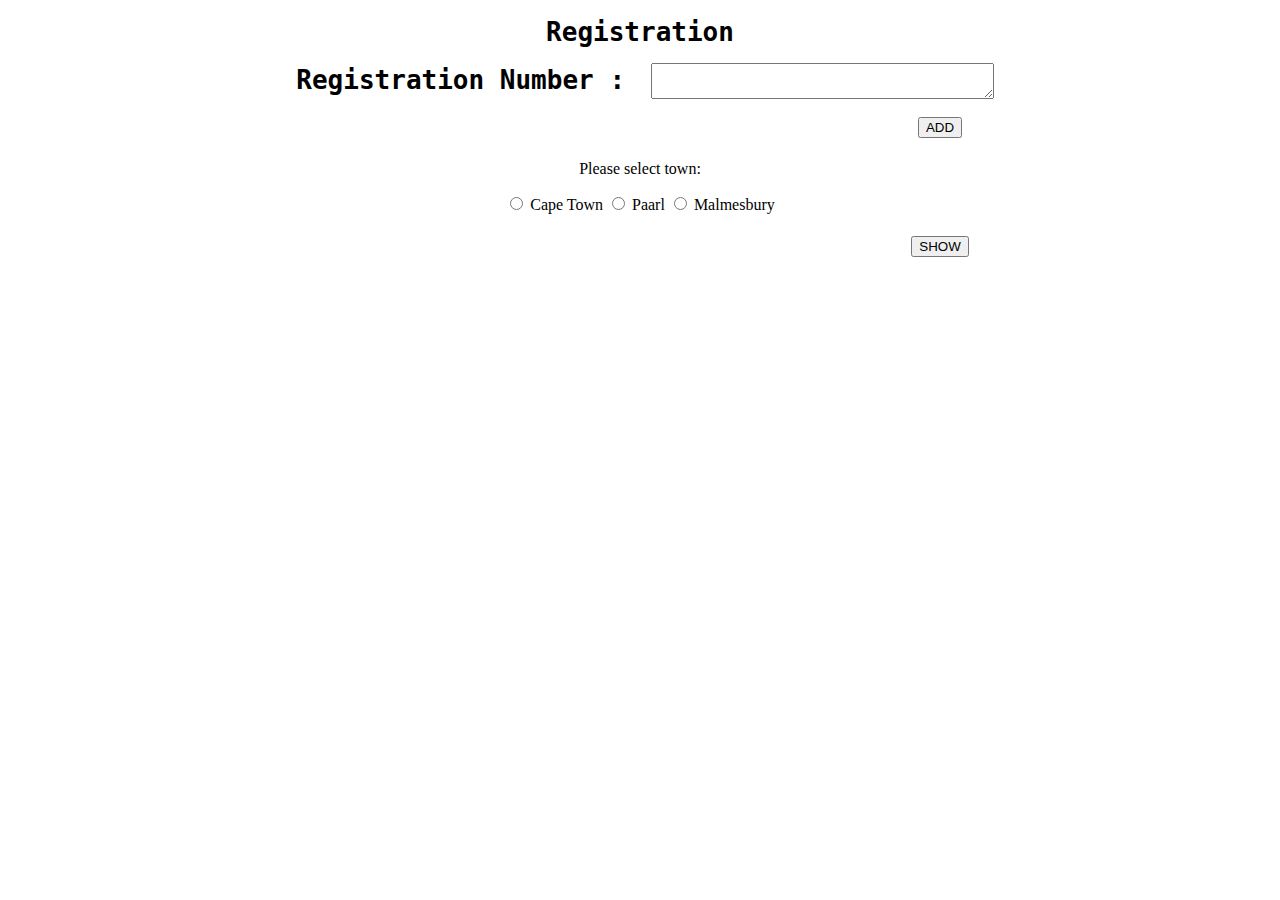
==== index.html @ a9a66f7b "reg" ====
<!DOCTYPE html>
<html lang="en">

<head>
    <link rel="stylesheet" href="https://fonts.googleapis.com/css?family=Sofia">
    <meta charset="UTF-8">
    <meta http-equiv="X-UA-Compatible" content="IE=edge">
    <meta name="viewport" content="width=device-width, initial-scale=1.0">
    <title>RegNumber</title>

    <link rel="stylesheet" href="regCSS/regstyle.css">
</head>

<body>

    <div>
        <h1>
            Registration
        </h1>
        <div class="error">

        </div>

        <h1>
            Registration Number : <textarea name="name" rows="2" cols="40" class="textBox"
                onfocus="this.value=''" placeholder="  Please enter valid registration number ">  </textarea>
        </h1>
        <h5>
            <button class="addBtn">
                ADD
            </button>
        </h5>

        
        <p>Please select town:</p>
        <input type="radio" id="english" name="langRadioBtn" value="CA" class="CA">
        <label for="English">Cape Town</label>
        <input type="radio" id="spanish" name="langRadioBtn" value="CJ" class="CJ">
        <label for="Spanish">Paarl</label>
        <input type="radio" id="french" name="langRadioBtn" value="CK" class="CK">
        <label for="French">Malmesbury</label>
        
    </div>
    <div>

        <h5>
            <button class="addShowBtn">
                SHOW
            </button>
        </h5>
        
    </div>


</body>

<script src="regJSAndTests/registration_number.js" charset="utf-8"></script>
<script src="regJSAndTests/regNoDom.js" charset="utf-8"></script>

</html>
---- regCSS/regstyle.css ----
span{
    background-color: yellow;
    border: black;
    border-radius: 10px;
    border-style: solid;
    border-width: medium;
    padding: 10px;
    transform: translate(-50%, -50%);
    flex: auto;
    margin: 10px;
}

.danger {
    color: crimson;
    font-weight: bold;
  }

h1{
    text-align: center;
    font-family:monospace;
}
h5{
   
    padding-left: 600px;
}

body{
 text-align: center;   
}

textarea{
    margin: -10px;
    margin-left: 10px;
    text-size-adjust: 10px;
}

.error{
    text-align: center;
}
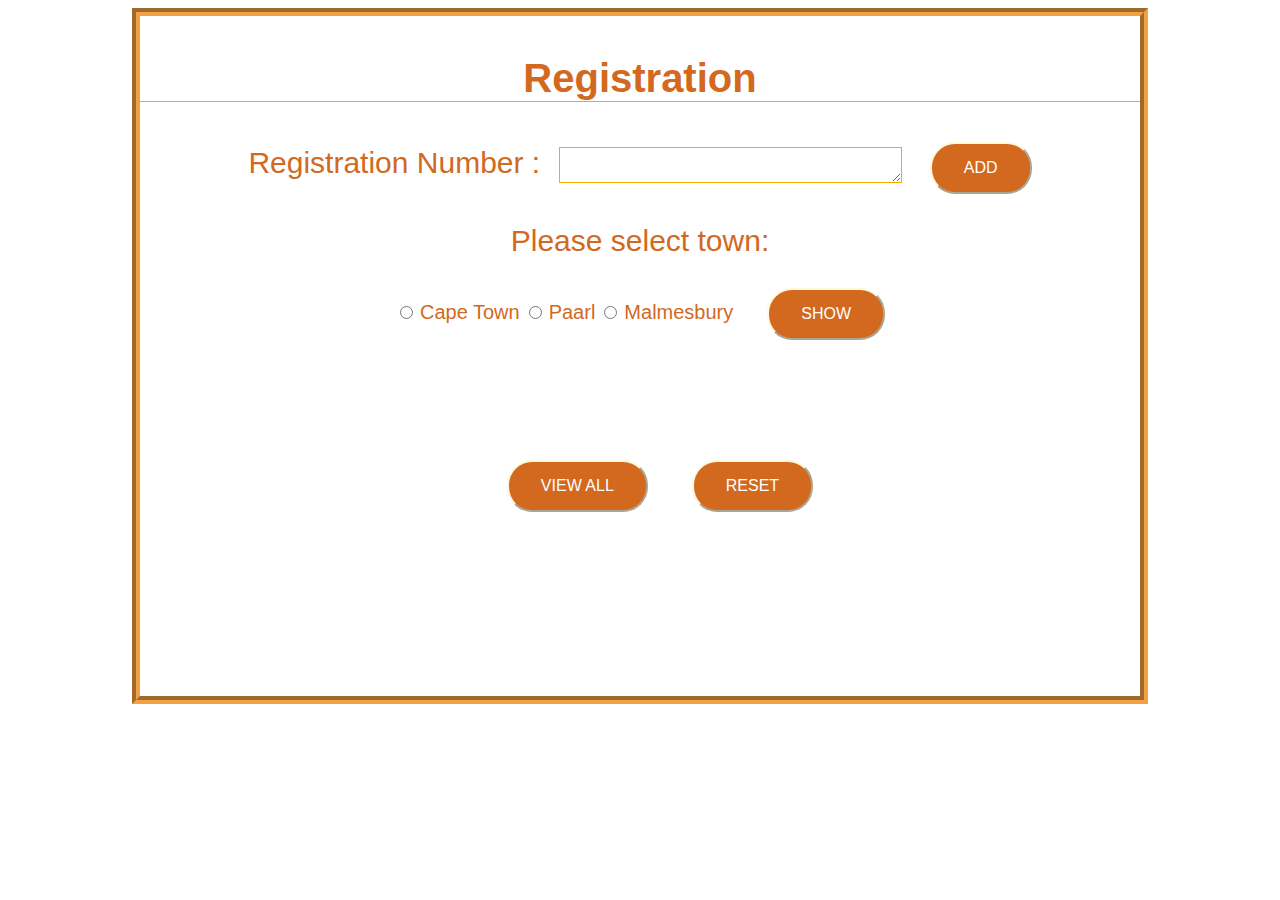
==== commit 0dce3f70: "reg" ====
--- a/index.html
+++ b/index.html
@@ -14,41 +14,54 @@
 <body>
 
     <div>
-        <h1>
+        <p class="heading">
             Registration
-        </h1>
+        </p>
         <div class="error">
 
         </div>
+    
 
-        <h1>
+        <p class="subHeading">
             Registration Number : <textarea name="name" rows="2" cols="40" class="textBox"
-                onfocus="this.value=''" placeholder="  Please enter valid registration number ">  </textarea>
-        </h1>
-        <h5>
-            <button class="addBtn">
-                ADD
-            </button>
-        </h5>
+                onfocus="this.value=''" placeholder="Format:CA 123 456/CK 123 456/CJ 123 456 ">  </textarea>
+                <button class="addBtn" style="margin-left:30px;">
+                    ADD
+                </button>
+                
+        </p>
+
+
 
         
-        <p>Please select town:</p>
+        <p class="town">Please select town:</p>
         <input type="radio" id="english" name="langRadioBtn" value="CA" class="CA">
         <label for="English">Cape Town</label>
         <input type="radio" id="spanish" name="langRadioBtn" value="CJ" class="CJ">
         <label for="Spanish">Paarl</label>
         <input type="radio" id="french" name="langRadioBtn" value="CK" class="CK">
         <label for="French">Malmesbury</label>
+        <button class="addShowBtn" style="margin-left: 30px;">
+            SHOW
+        </button>
         
     </div>
+
+   
+
     <div>
 
-        <h5>
-            <button class="addShowBtn">
-                SHOW
+       
+        
+
+        <h4 style="margin-top: 80px;">
+            <button class="addView btn" style="margin: 40px;">
+                VIEW ALL
             </button>
-        </h5>
-        
+            <button class="reset btn" style="margin-top: 30px;margin-bottom: 20px;">
+                RESET
+            </button>
+        </h4>
     </div>
 
 
--- a/regCSS/regstyle.css
+++ b/regCSS/regstyle.css
@@ -1,39 +1,96 @@
 span{
-    background-color: yellow;
-    border: black;
+    background-color: orange;
+    border: chocolate;
     border-radius: 10px;
     border-style: solid;
-    border-width: medium;
+    border-width:thick;
     padding: 10px;
     transform: translate(-50%, -50%);
     flex: auto;
     margin: 10px;
+    font-family: monospace;
+ 
 }
 
 .danger {
     color: crimson;
     font-weight: bold;
   }
+.subHeading{
+    font-family:Verdana, Geneva, Tahoma, sans-serif;
+    font-size: 30px;
+    color:chocolate;
+}
+.heading{
+    font-family:Verdana, Geneva, Tahoma, sans-serif;
+    font-size: 40px;
+    color:chocolate;
+    border-bottom: 5px solid  orange ;
+    border-bottom-width: thin;
+    font-weight: bold;
+}
 
-h1{
-    text-align: center;
-    font-family:monospace;
-}
 h5{
    
     padding-left: 600px;
+    font-family:cursive;
 }
 
 body{
+
  text-align: center;   
+ width: 1000px;
+ height: 680px;
+ margin-inline: auto;
+ /* margin: auto; */
+ border: 8px solid #f3a042;
+ border-style: groove;
+ 
 }
 
 textarea{
     margin: -10px;
     margin-left: 10px;
     text-size-adjust: 10px;
+    border-color:orange;
+    outline: cornsilk;
 }
 
 .error{
     text-align: center;
+    font-family: 'Trebuchet MS', 'Lucida Sans Unicode', 'Lucida Grande', 'Lucida Sans', Arial, sans-serif;
+}
+.town{
+    font-family:Verdana, Geneva, Tahoma, sans-serif;
+    font-size: 30px;
+    color:chocolate;
+}
+label{
+    font-family:Verdana, Geneva, Tahoma, sans-serif;
+    font-size: 20px;
+    color:chocolate;
+
+}
+
+
+button{
+    background-color:chocolate;
+    border-color: cornsilk;
+    border-radius: 25px;
+    color: white;
+    padding: 15px 32px;
+    text-align: center;
+    text-decoration: none;
+    /* display: inline-block; */
+    font-size: 16px;
+    outline: cornsilk;
+}
+
+.btn:hover{
+    cursor: pointer;
+    color: w;
+    box-shadow:cornsilk;
+    font-weight:bolder;
+    transform: scale(1.1) perspective(1px)
+
 }